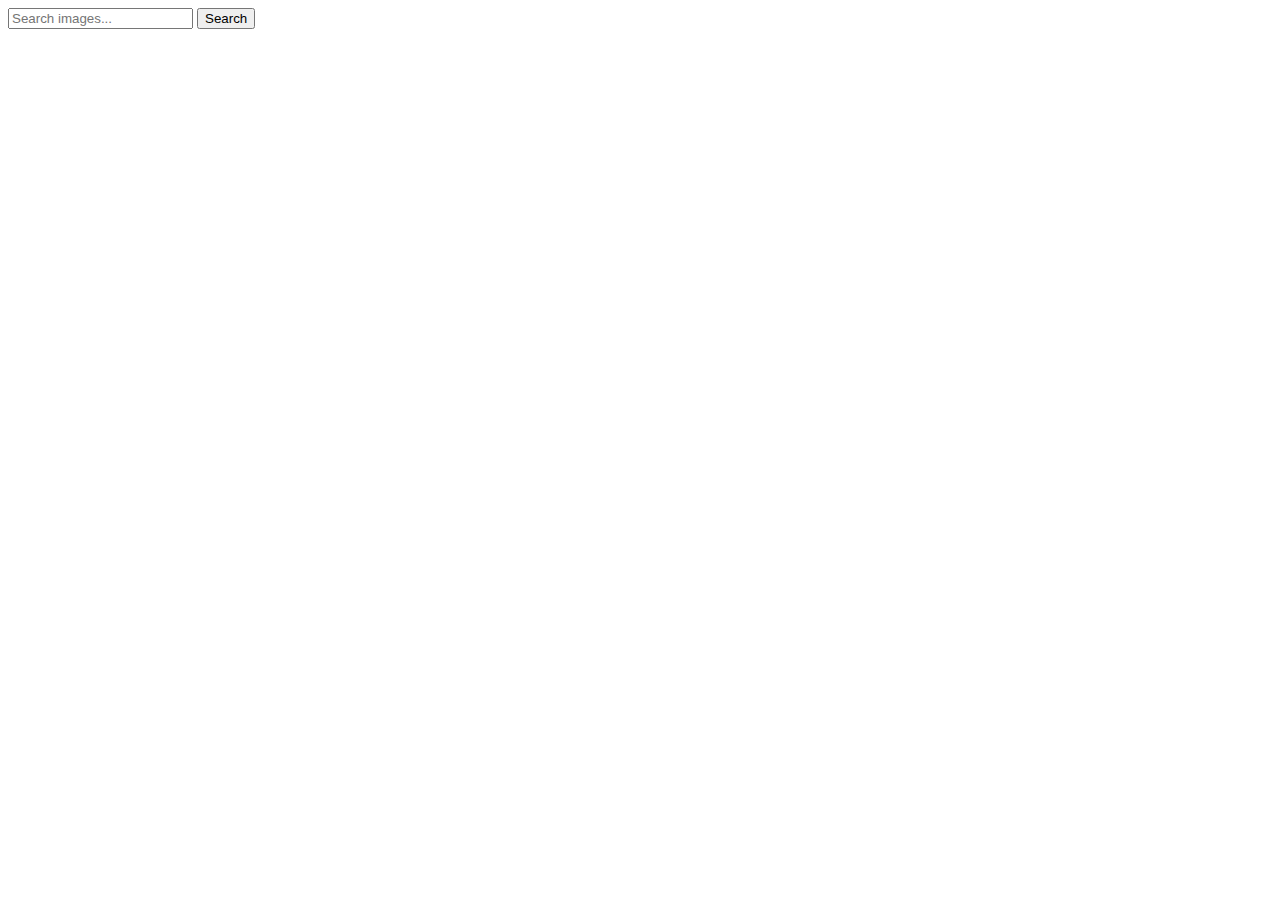
==== index.html @ 34bdbd26 "Deploying to gh-pages from @ Etyamor/goit-advancedjs-hw-04@90f8db33bb1907fcb9732716734a137b711cc6f1 " ====
<!DOCTYPE html>
<html lang="en">
  <head>
    <meta charset="UTF-8" />
    <link rel="icon" type="image/svg+xml" href="/goit-advancedjs-hw-04/favicon.svg" />
    <meta name="viewport" content="width=device-width, initial-scale=1.0" />
    <title>Image Bank</title>
    <script type="module" crossorigin src="/goit-advancedjs-hw-04/index.js"></script>
    <link rel="modulepreload" crossorigin href="/goit-advancedjs-hw-04/assets/vendor-Bi0bPHun.js">
    <link rel="stylesheet" crossorigin href="/goit-advancedjs-hw-04/assets/index-Bj2GV_2C.css">
  </head>
  <body>
    <main>
      <div class="container">
        <form class="form js-form">
          <label class="form-label">
            <input
              class="form-input js-search-input"
              name="user-query"
              type="text"
              placeholder="Search images..."
            />
          </label>
          <button class="form-submit-btn js-submit-btn" type="submit">
            Search
          </button>
        </form>
        <ul class="gallery-container js-gallery"></ul>
      </div>
      <button
        class="load-more form-submit-btn js-submit-btn"
        style="display: none"
      >
        Load more
      </button>
    </main>
    <div class="loader-wrapper js-loader">
      <span class="loader"></span>
    </div>
  </body>
</html>
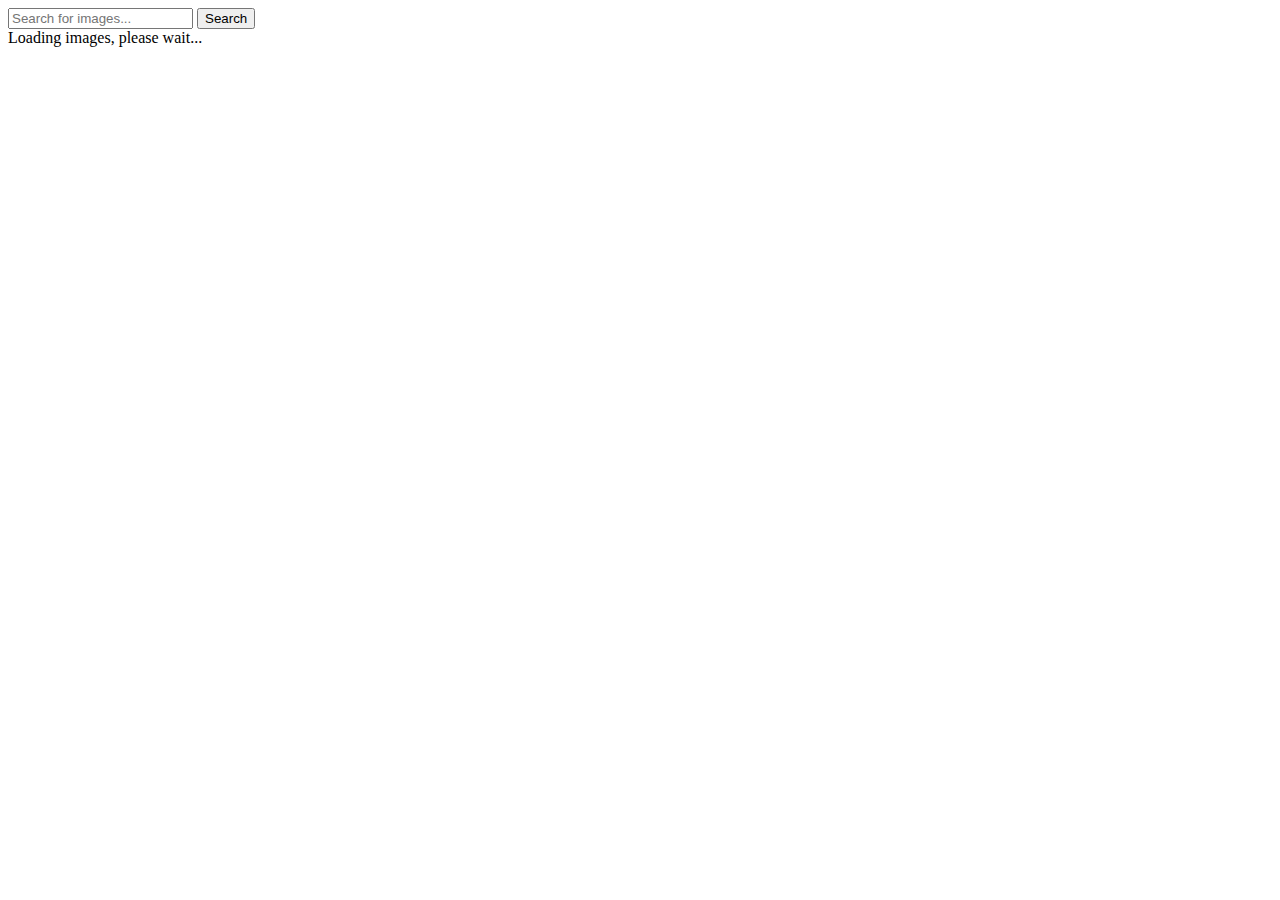
==== commit 019860d4: "Deploying to gh-pages from @ Etyamor/goit-advancedjs-hw-04@2eec81c6316288848f4027d86ada538aad474e80 " ====
--- a/index.html
+++ b/index.html
@@ -4,38 +4,27 @@
     <meta charset="UTF-8" />
     <link rel="icon" type="image/svg+xml" href="/goit-advancedjs-hw-04/favicon.svg" />
     <meta name="viewport" content="width=device-width, initial-scale=1.0" />
-    <title>Image Bank</title>
+    <title>Vanilla App Template</title>
     <script type="module" crossorigin src="/goit-advancedjs-hw-04/index.js"></script>
-    <link rel="modulepreload" crossorigin href="/goit-advancedjs-hw-04/assets/vendor-Bi0bPHun.js">
-    <link rel="stylesheet" crossorigin href="/goit-advancedjs-hw-04/assets/index-Bj2GV_2C.css">
+    <link rel="modulepreload" crossorigin href="/goit-advancedjs-hw-04/assets/vendor-D0cagnvz.js">
+    <link rel="stylesheet" crossorigin href="/goit-advancedjs-hw-04/assets/vendor-DumFYO8Z.css">
+    <link rel="stylesheet" crossorigin href="/goit-advancedjs-hw-04/assets/index-D74UaJC_.css">
   </head>
   <body>
-    <main>
-      <div class="container">
-        <form class="form js-form">
-          <label class="form-label">
-            <input
-              class="form-input js-search-input"
-              name="user-query"
-              type="text"
-              placeholder="Search images..."
-            />
-          </label>
-          <button class="form-submit-btn js-submit-btn" type="submit">
-            Search
-          </button>
-        </form>
-        <ul class="gallery-container js-gallery"></ul>
-      </div>
-      <button
-        class="load-more form-submit-btn js-submit-btn"
-        style="display: none"
-      >
-        Load more
-      </button>
-    </main>
-    <div class="loader-wrapper js-loader">
-      <span class="loader"></span>
+    <div class="container">
+      <form class="form">
+        <input type="text" id="search-query" name="query" placeholder="Search for images..." required />
+        <button type="submit">Search</button>
+      </form>
+      
+      <div class="gallery"></div>
+
+      <div class="loader">Loading images, please wait...</div>
+
+      <button id="load-more-button" style="display: none;">Load more</button>
     </div>
+
+    <div class="notification"></div>
+
   </body>
 </html>
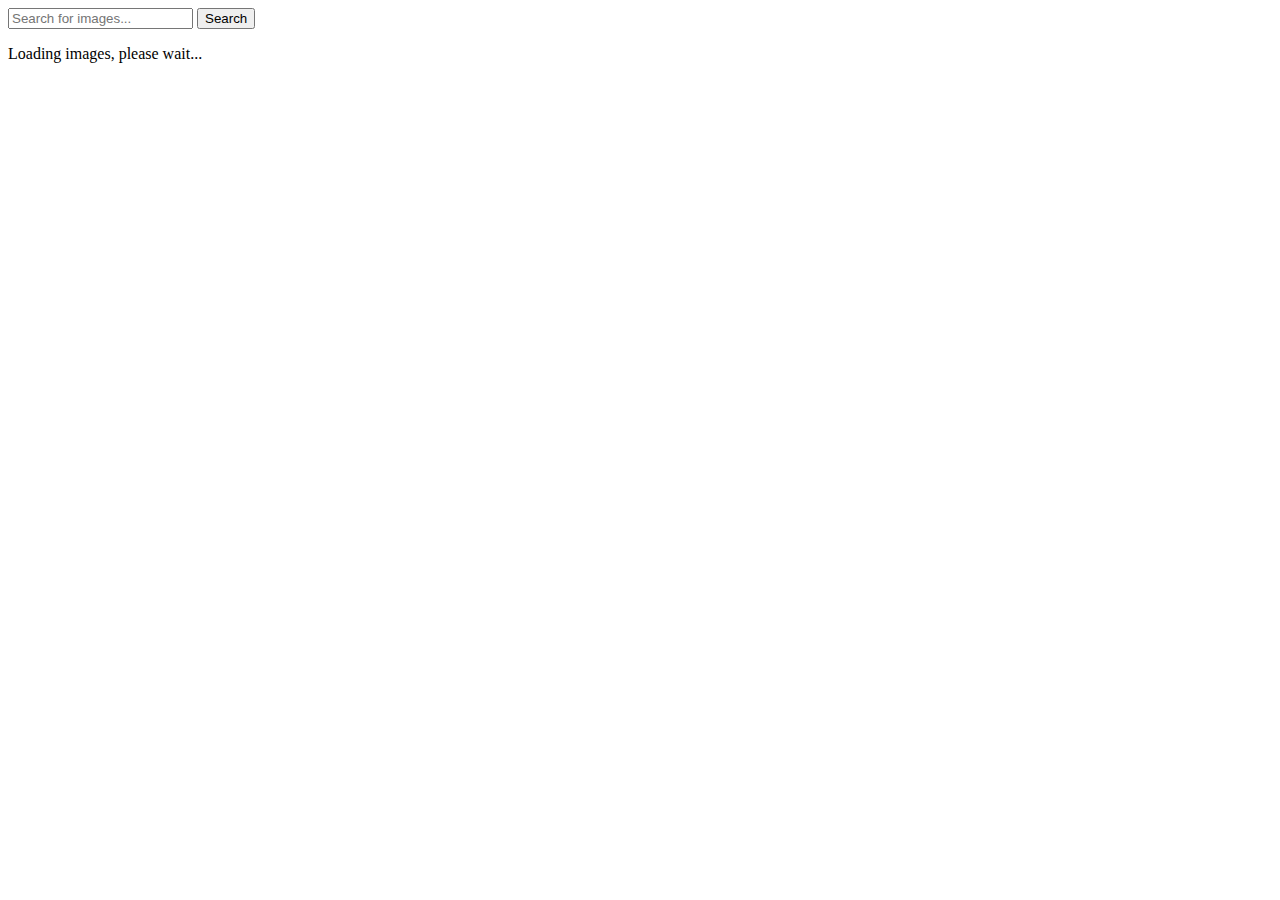
==== commit 13dc1c44: "Deploying to gh-pages from @ Etyamor/goit-advancedjs-hw-04@54ffe9d465a4d2ddba387b975baec5fd69667284 " ====
--- a/index.html
+++ b/index.html
@@ -17,7 +17,7 @@
         <button type="submit">Search</button>
       </form>
       
-      <div class="gallery"></div>
+      <ul class="gallery"></ul>
 
       <div class="loader">Loading images, please wait...</div>
 
